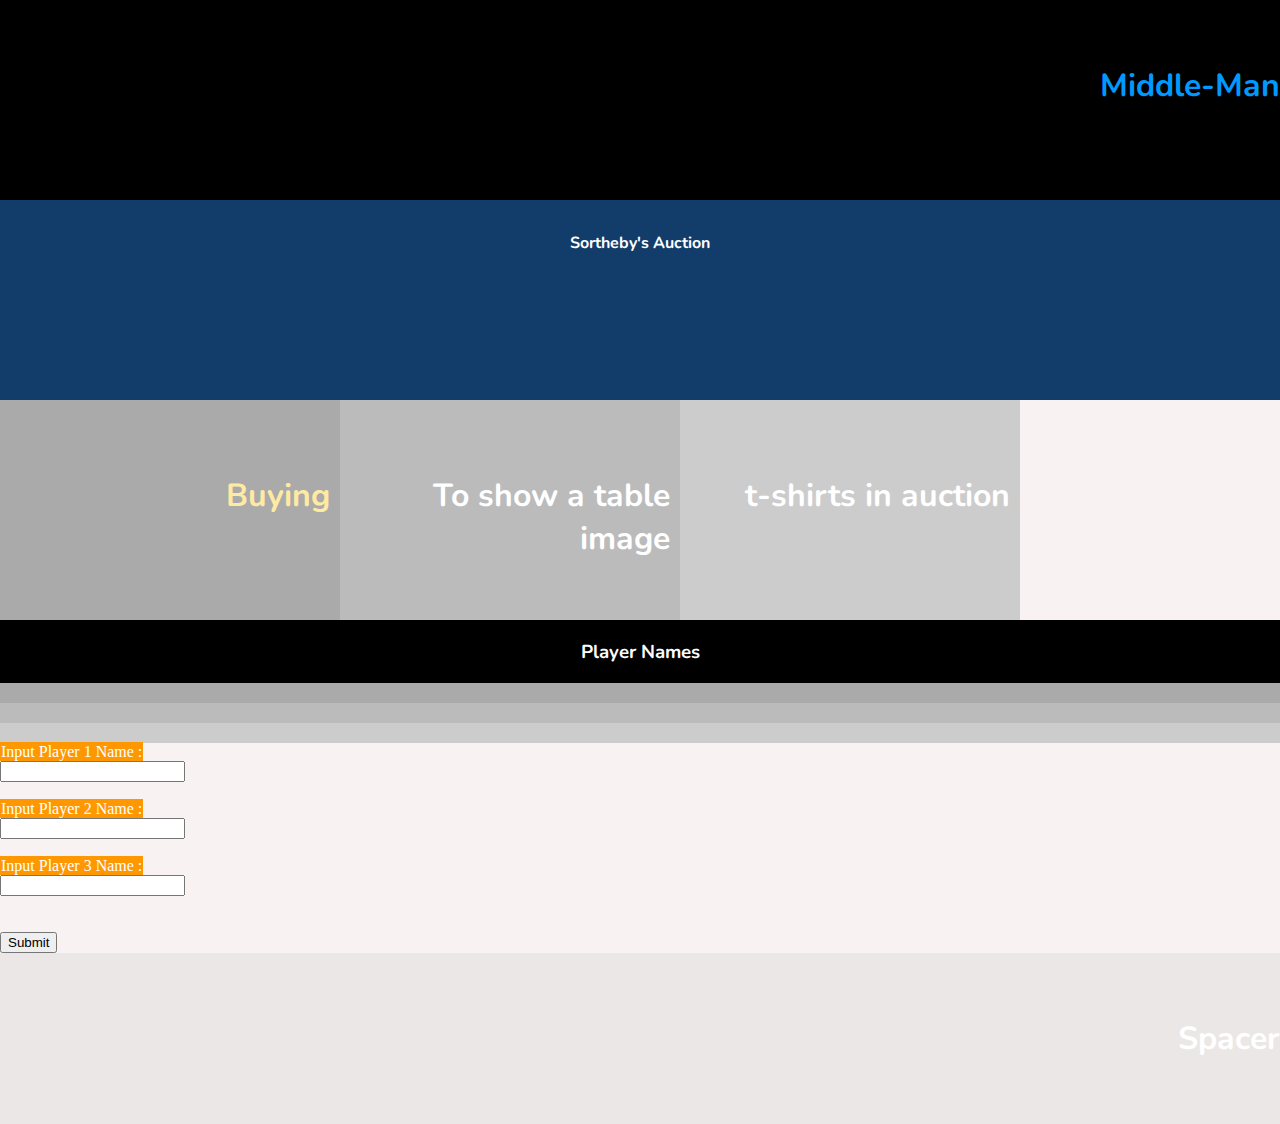
==== index.html @ c4774c4b "First Commit" ====
<!DOCTYPE html>
<html lang="en" dir="ltr">
    <head>
        <meta charset="utf-8">
        <title></title>
        <script src="https://cdnjs.cloudflare.com/ajax/libs/jquery/3.5.1/jquery.min.js" charset="utf-8"></script>
        <script src="app.js" , charset="utf-8"></script>
        <script src="calc.js" , charset="utf-8"></script>
        <link rel="stylesheet" href="main.css">
    </head>
    <body>
      <div class="container">
        <div class="meat">
            <h2><span style= "text-align:left;color:rgb(0, 153, 255);font-weight:bold">Middle-Man  </span> </h2>
          </div>
          <div class="auction">
            <h4>Sortheby's Auction</h4>
          </div>
         <div class="row">
         <div class="column" style="background-color:#aaa;">
         <h2><span style = "color:rgb(255, 234, 163)"> Buying</span></h2>
        </div>
        <div class="column" style="background-color:#bbb;">
        <h2>To show a table image</h2>
        </div>
        <div class="column" style="background-color:#ccc;">
         <h2>t-shirts in auction</h2>
        </div>
      
       </div>
  
          <div class="div_small">
            <h3>Player Names</h3>
          </div>
  
         <div class="div_small" id = "player1" style="background-color:#aaa;">
         <h2>Player 1</h2>
         <p>Bank Acc</p>
        </div>
        <div class="div_small" id = "player2" style="background-color:#bbb;">
        <h2>Player 2</h2>
        <p>Bank Acc</p>
        </div>
        <div class="div_small" id= "player3" style="background-color:#ccc;">
         <h2>Player 3</h2>
         <p>Bank Acc</p>
        </div>

        <div class="div"> 

            <div>
              <label for="p1name"><span class = "label pOrange" > Input Player 1 Name :</span></label><br>
              <input type="text" id="p1name" name="p1name"><br><br>
              <label for="p2name"><span class = "label pOrange" >Input Player 2 Name :</span></label><br>
              <input type="text" id="p2name" name="p2name"><br><br>
              <label for="p3name"><span class = "label pOrange" >Input Player 3 Name :</span></label><br>
              <input type="text" id="p3name" name="p3name"><br><br><br>
              <button onclick="getName()">Submit</button>
            </div>
        </div>
  
    </body>
</html>
---- main.css ----
@import url('https://fonts.googleapis.com/css?family=Nunito');

:root {
  --soft-pink: #EDC7B7;
  --lightest-pink: #EEE2DC;
  --warm-violet: #BAB2B5;
  --dark-imperial-blue: #123C69;
  --ruby: #AC3B61;
 
}

.label {
  color: white;
  padding: 1px;
}

.pOrange {background-color: #ff9800;} /* Orange */

h2 {
    text-align: right;
    font-family: 'Nunito', sans-serif;
    padding:  2em 0;
    border: 2em ;
    font-size:2em;
    color: rgb(255, 255, 255);
    margin: 0;
  }

h3 {
  text-align: center;
  font-family: 'Nunito', sans-serif;
  padding:  1em 0;
  color: rgb(252, 252, 252);
  margin: 0;
}

h4 {
    text-align: center;
    font-family: 'Nunito', sans-serif;
    padding:  2em 0;
    border: 2em ;
    font-size: 1em;
    color: rgb(255, 255, 255);
    margin: 0;
  }


html {
  background: var(--lightest-pink);
}

body {
  margin: 0;
  background: rgb(236, 231, 231);
}

.meat {
  background: black;
}

.auction {
  background: var(--dark-imperial-blue);
}

.vegetable {
  background: var(--warm-violet);
}

.fruit {
  background: var(--soft-pink);
}

div {
  min-height: 200px;
  background:rgb(248, 242, 242);
}

.div_small {
    min-height: 20px;
    background: rgb(0, 0, 0);
  }
img{
  width: 100%;
  
}

/* Create four equal columns that floats next to each other */
.column {
    float: left;
    width: 25%;
    padding: 10px;
    background: black;
    height: 30px; /* Should be removed. Only for demonstration */
  }
  
  /* Clear floats after the columns */
  .row:after {
    content: "";
    display: table;
    clear: both;
  }
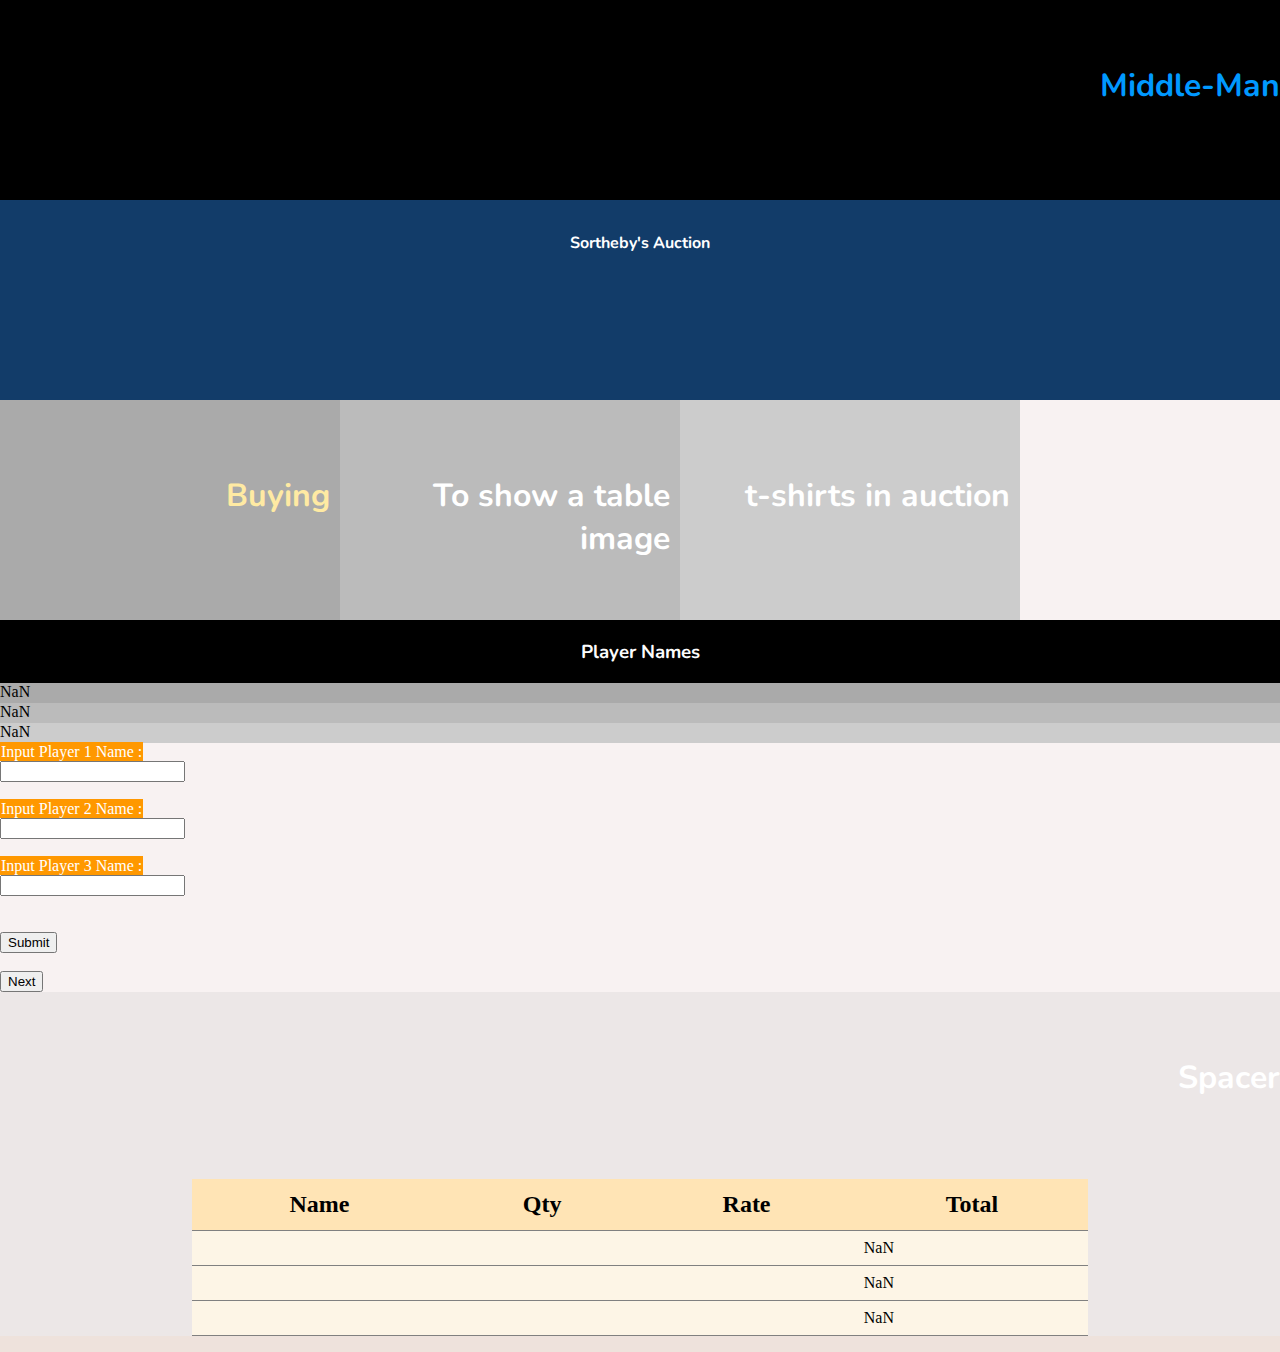
==== commit 156f478c: "2nd commit -inserted buy page" ====
--- a/index.html
+++ b/index.html
@@ -5,18 +5,16 @@
         <title></title>
         <script src="https://cdnjs.cloudflare.com/ajax/libs/jquery/3.5.1/jquery.min.js" charset="utf-8"></script>
         <script src="app.js" , charset="utf-8"></script>
-        <script src="calc.js" , charset="utf-8"></script>
         <link rel="stylesheet" href="main.css">
     </head>
     <body>
       <div class="container">
-        <div class="meat">
+          <div class="meat">
             <h2><span style= "text-align:left;color:rgb(0, 153, 255);font-weight:bold">Middle-Man  </span> </h2>
           </div>
           <div class="auction">
-            <h4>Sortheby's Auction</h4>
-          </div>
-         <div class="row">
+          <h4>Sortheby's Auction</h4> </div>
+          <div class="row">
          <div class="column" style="background-color:#aaa;">
          <h2><span style = "color:rgb(255, 234, 163)"> Buying</span></h2>
         </div>
@@ -55,9 +53,10 @@
               <input type="text" id="p2name" name="p2name"><br><br>
               <label for="p3name"><span class = "label pOrange" >Input Player 3 Name :</span></label><br>
               <input type="text" id="p3name" name="p3name"><br><br><br>
-              <button onclick="getName()">Submit</button>
+              <button onclick="getName()">Submit</button> <br><br>
+              <button type="button" onclick="buyingScreen()">Next</button>
             </div>
         </div>
-  
+      </div>
     </body>
 </html>--- a/main.css
+++ b/main.css
@@ -84,6 +84,26 @@
   
 }
 
+/*table */
+.buyInfoTable {
+  background-color: oldlace;
+  margin: 1em auto;
+  width: 70%;
+  border-spacing: 0;
+}
+
+tr {
+  border-bottom: 2px solid grey;
+}
+td, th {
+  border-bottom: 1px solid grey;
+  padding: .5em;
+}
+
+th {
+  font-size: 1.5em;
+  background: moccasin;
+}
 /* Create four equal columns that floats next to each other */
 .column {
     float: left;
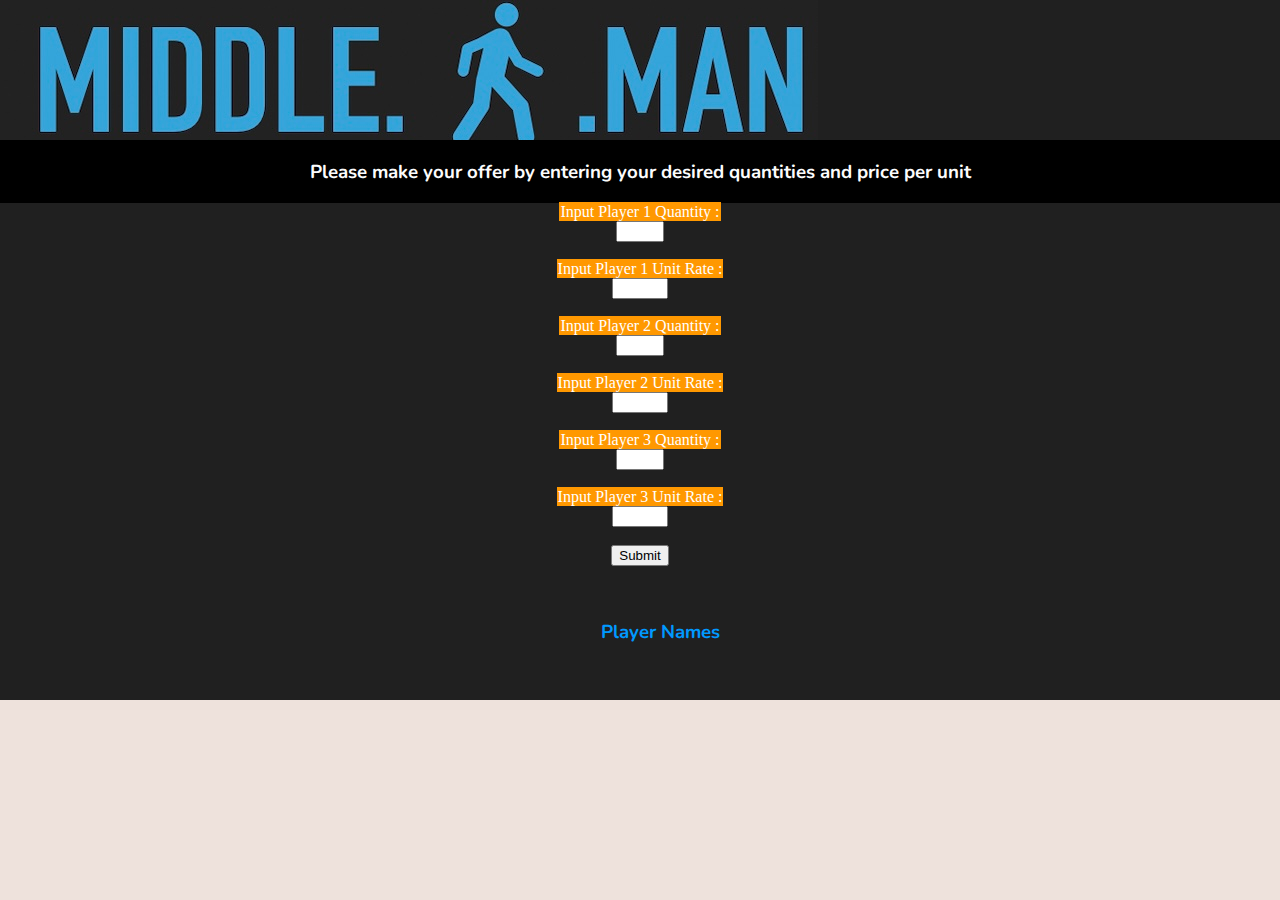
==== commit ab76cc2a: "clean up folder" ====
--- a/index.html
+++ b/index.html
@@ -2,61 +2,60 @@
 <html lang="en" dir="ltr">
     <head>
         <meta charset="utf-8">
+        <meta name="viewport" content="width=device-width, initial-scale=1">
         <title></title>
-        <script src="https://cdnjs.cloudflare.com/ajax/libs/jquery/3.5.1/jquery.min.js" charset="utf-8"></script>
+        <script src="https://code.jquery.com/jquery-3.6.0.min.js" integrity="sha256-/xUj+3OJU5yExlq6GSYGSHk7tPXikynS7ogEvDej/m4=" crossorigin="anonymous"></script>
         <script src="app.js" , charset="utf-8"></script>
-        <link rel="stylesheet" href="main.css">
+        <link rel="stylesheet" href="main.css" >
     </head>
     <body>
-      <div class="container">
-          <div class="meat">
-            <h2><span style= "text-align:left;color:rgb(0, 153, 255);font-weight:bold">Middle-Man  </span> </h2>
-          </div>
-          <div class="auction">
-          <h4>Sortheby's Auction</h4> </div>
-          <div class="row">
-         <div class="column" style="background-color:#aaa;">
-         <h2><span style = "color:rgb(255, 234, 163)"> Buying</span></h2>
+      <div class="container"> 
+        <div class="header"></div>
+            <div class="div_small">
+              <h3>Please make your offer by entering your desired quantities and price per unit</h3> </div>
+            <div><form id = "buyForm" >
+              <label for="p1Qty"><span class = "label pOrange" > Input Player 1 Quantity :</span></label><br>
+              <input type="number" id="p1Qty" name="p1Qty" min="0" max="9" ><br><br>
+              <label for="p1Rate"><span class = "label pOrange" > Input Player 1 Unit Rate :</span></label><br>
+              <input type="number" id="p1Rate" name="p1Rate" min="0" max="30"><br><br>
+
+              <label for="p2Qty"><span class = "label pOrange" > Input Player 2 Quantity :</span></label><br>
+              <input type="number" id="p2Qty" name="p2Qty" min="0" max="9"><br><br>
+              <label for="p2Rate"><span class = "label pOrange" > Input Player 2 Unit Rate :</span></label><br>
+              <input type="number" id="p2Rate" name="p2Rate" min="0" max="30"><br><br>
+              
+              <label for="p3Qty"><span class = "label pOrange" > Input Player 3 Quantity :</span></label><br>
+              <input type="number" id="p3Qty" name="p3Qty" min="0" max="9"><br><br>
+              <label for="p3Rate"><span class = "label pOrange" > Input Player 3 Unit Rate :</span></label><br>
+              <input type="number" id="p3Rate" name="p3Rate" min="0" max="30"><br><br>
+            
+              <button type ="" >Submit</button> <br><br> 
+              </form> 
+
+              <div><form id = "sellForm" >
+                <label for="p1Qty"><span class = "label pOrange" > Sell All Player 1 Quantity :</span></label><br>
+                <input type="number" id="p1Qty" name="p1Qty" min="0" max="9" ><br><br>
+                <label for="p1Rate"><span class = "label pOrange" > Input Player 1 Unit Rate to sell :</span></label><br>
+                <input type="number" id="p1Rate" name="p1Rate" min="0" max="30"><br><br>
+  
+                <label for="p2Qty"><span class = "label pOrange" > Sell All Player 2 Quantity :</span></label><br>
+                <input type="number" id="p2Qty" name="p2Qty" min="0" max="9"><br><br>
+                <label for="p2Rate"><span class = "label pOrange" > Input Player 2 Unit Rate to sell :</span></label><br>
+                <input type="number" id="p2Rate" name="p2Rate" min="0" max="30"><br><br>
+                
+                <label for="p3Qty"><span class = "label pOrange" > Sell All Player 3 Quantity :</span></label><br>
+                <input type="number" id="p3Qty" name="p3Qty" min="0" max="9"><br><br>
+                <label for="p3Rate"><span class = "label pOrange" > Input Player 3 Unit Rate to sell :</span></label><br>
+                <input type="number" id="p3Rate" name="p3Rate" min="0" max="30"><br><br>
+              
+                <button type ="" >Submit</button> <br><br> 
+                </form> 
+              <ul>
+                <h3><span style= "color:rgb(0, 153, 255);font-weight:bold">Player Names  </span> </h3>
+              </ul>
+              </div>
+          
         </div>
-        <div class="column" style="background-color:#bbb;">
-        <h2>To show a table image</h2>
-        </div>
-        <div class="column" style="background-color:#ccc;">
-         <h2>t-shirts in auction</h2>
-        </div>
-      
-       </div>
-  
-          <div class="div_small">
-            <h3>Player Names</h3>
-          </div>
-  
-         <div class="div_small" id = "player1" style="background-color:#aaa;">
-         <h2>Player 1</h2>
-         <p>Bank Acc</p>
-        </div>
-        <div class="div_small" id = "player2" style="background-color:#bbb;">
-        <h2>Player 2</h2>
-        <p>Bank Acc</p>
-        </div>
-        <div class="div_small" id= "player3" style="background-color:#ccc;">
-         <h2>Player 3</h2>
-         <p>Bank Acc</p>
-        </div>
-
-        <div class="div"> 
-
-            <div>
-              <label for="p1name"><span class = "label pOrange" > Input Player 1 Name :</span></label><br>
-              <input type="text" id="p1name" name="p1name"><br><br>
-              <label for="p2name"><span class = "label pOrange" >Input Player 2 Name :</span></label><br>
-              <input type="text" id="p2name" name="p2name"><br><br>
-              <label for="p3name"><span class = "label pOrange" >Input Player 3 Name :</span></label><br>
-              <input type="text" id="p3name" name="p3name"><br><br><br>
-              <button onclick="getName()">Submit</button> <br><br>
-              <button type="button" onclick="buyingScreen()">Next</button>
-            </div>
-        </div>
-      </div>
+    </div>
     </body>
 </html>--- a/main.css
+++ b/main.css
@@ -12,6 +12,11 @@
 .label {
   color: white;
   padding: 1px;
+}
+
+.li {
+  color: rgb(23, 22, 22);
+  vertical-align: text-top;
 }
 
 .pOrange {background-color: #ff9800;} /* Orange */
@@ -51,7 +56,22 @@
 
 body {
   margin: 0;
-  background: rgb(236, 231, 231);
+  background: rgb(33, 22, 22);
+  
+}
+
+.container {
+  background-image: url("img/start.jpg");
+  position: relative;
+  text-align: center;
+  color: rgb(0, 0, 0);
+}
+
+.header {
+  background-image : url("img/logo.jpg");
+  background-repeat: no-repeat;
+  text-align: center;
+  padding: 20px;
 }
 
 .meat {
@@ -71,8 +91,8 @@
 }
 
 div {
-  min-height: 200px;
-  background:rgb(248, 242, 242);
+  min-height: 100px;
+  background:rgb(32, 32, 32);
 }
 
 .div_small {
@@ -81,7 +101,7 @@
   }
 img{
   width: 100%;
-  
+
 }
 
 /*table */
@@ -94,28 +114,89 @@
 
 tr {
   border-bottom: 2px solid grey;
+  
 }
 td, th {
   border-bottom: 1px solid grey;
   padding: .5em;
-}
+  text-align: center;
+}
+
+tr:hover {background-color: lightcoral;}
 
 th {
   font-size: 1.5em;
   background: moccasin;
 }
-/* Create four equal columns that floats next to each other */
+
+/* Create three equal columns that float next to each other */
 .column {
-    float: left;
-    width: 25%;
-    padding: 10px;
-    background: black;
-    height: 30px; /* Should be removed. Only for demonstration */
-  }
-  
-  /* Clear floats after the columns */
-  .row:after {
-    content: "";
-    display: table;
-    clear: both;
-  }+  float: left;
+  width: 33.33%;
+}
+
+/* Clear floats after the columns */
+.row:after {
+  content: "";
+  display: table;
+  clear: both;
+}
+
+/* Responsive layout - makes the three columns stack on top of each other instead of next to each other on smaller screens (600px wide or less) */
+@media screen and (max-width: 600px) {
+  .column {
+    width: 100%;
+  }
+}
+
+/* Top left text */
+.top-left {
+  position: absolute;
+  top: 150px;
+  left: 16px;
+  height : 20px;
+}
+.top-mid {
+  position: absolute;
+  top: 100px;
+  left: 350px;
+}
+
+/* Top right text */
+.top-right {
+  position: absolute;
+  top: 150px;
+  right: 80px;
+}
+
+/* Centered text */
+.centered {
+  position: absolute;
+  top: 50%;
+  left: 50%;
+  transform: translate(-50%, -50%);
+}
+
+/* Bottom left text */
+.bottom-left {
+  position: absolute;
+  bottom: 20px;
+  left: 200px;
+}
+
+.bottom-center {
+  position: absolute;
+  bottom: 20px;
+  left: 400px;
+}
+
+/* Bottom right text */
+.bottom-right {
+  position: absolute;
+  bottom: 20px;
+  right: 100px;
+}
+
+#sellForm {
+  display: none;
+}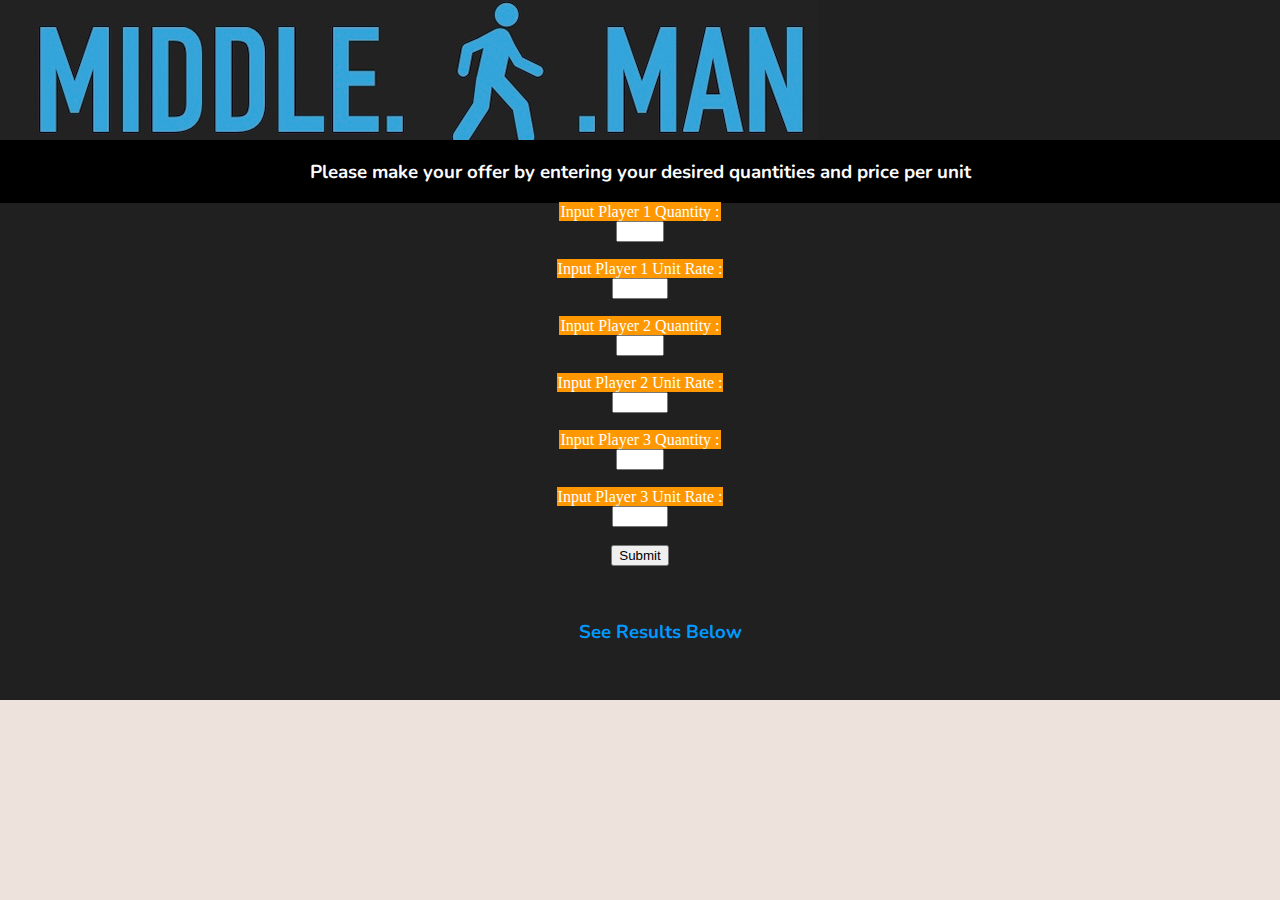
==== commit c06821cd: "inserted supply table" ====
--- a/index.html
+++ b/index.html
@@ -4,7 +4,7 @@
         <meta charset="utf-8">
         <meta name="viewport" content="width=device-width, initial-scale=1">
         <title></title>
-        <script src="https://code.jquery.com/jquery-3.6.0.min.js" integrity="sha256-/xUj+3OJU5yExlq6GSYGSHk7tPXikynS7ogEvDej/m4=" crossorigin="anonymous"></script>
+        <script src="https://cdnjs.cloudflare.com/ajax/libs/jquery/3.5.1/jquery.min.js" charset="utf-8"></script>
         <script src="app.js" , charset="utf-8"></script>
         <link rel="stylesheet" href="main.css" >
     </head>
@@ -33,25 +33,27 @@
               </form> 
 
               <div><form id = "sellForm" >
-                <label for="p1Qty"><span class = "label pOrange" > Sell All Player 1 Quantity :</span></label><br>
-                <input type="number" id="p1Qty" name="p1Qty" min="0" max="9" ><br><br>
-                <label for="p1Rate"><span class = "label pOrange" > Input Player 1 Unit Rate to sell :</span></label><br>
-                <input type="number" id="p1Rate" name="p1Rate" min="0" max="30"><br><br>
+               
+                <h3> Please make your offer by entering your desired price to sell per unit </h3> 
+
+                <p><span class = "label pOrange"id = "p1sQty" > Sell All Player 1 Quantity :</span></p><br>
+                <p><span class = "label pOrange"id = "p2sQty" > Sell All Player 2 Quantity :</span></p><br>
+                <p><span class = "label pOrange"id = "p3sQty" > Sell All Player 3 Quantity :</span></p><br>
+
+
+                <label for="p1sRate"><span class = "label pOrange" > Input Player 1 Unit Rate to sell :</span></label><br>
+                <input type="number" id="p1sRate" name="p1sRate" min="0" max="30"><br><br>
   
-                <label for="p2Qty"><span class = "label pOrange" > Sell All Player 2 Quantity :</span></label><br>
-                <input type="number" id="p2Qty" name="p2Qty" min="0" max="9"><br><br>
-                <label for="p2Rate"><span class = "label pOrange" > Input Player 2 Unit Rate to sell :</span></label><br>
-                <input type="number" id="p2Rate" name="p2Rate" min="0" max="30"><br><br>
+                <label for="p2sRate"><span class = "label pOrange" > Input Player 2 Unit Rate to sell :</span></label><br>
+                <input type="number" id="p2sRate" name="p2sRate" min="0" max="30"><br><br>
                 
-                <label for="p3Qty"><span class = "label pOrange" > Sell All Player 3 Quantity :</span></label><br>
-                <input type="number" id="p3Qty" name="p3Qty" min="0" max="9"><br><br>
-                <label for="p3Rate"><span class = "label pOrange" > Input Player 3 Unit Rate to sell :</span></label><br>
-                <input type="number" id="p3Rate" name="p3Rate" min="0" max="30"><br><br>
+                <label for="p3sRate"><span class = "label pOrange" > Input Player 3 Unit Rate to sell :</span></label><br>
+                <input type="number" id="p3sRate" name="p3sRate" min="0" max="30"><br><br>
               
                 <button type ="" >Submit</button> <br><br> 
                 </form> 
               <ul>
-                <h3><span style= "color:rgb(0, 153, 255);font-weight:bold">Player Names  </span> </h3>
+                <h3><span style= "color:rgb(0, 153, 255);font-weight:bold"> See Results Below </span> </h3>
               </ul>
               </div>
           
--- a/main.css
+++ b/main.css
@@ -112,6 +112,13 @@
   border-spacing: 0;
 }
 
+.sellInfoTable {
+  background-color: oldlace;
+  margin: 1em auto;
+  width: 70%;
+  border-spacing: 0;
+}
+
 tr {
   border-bottom: 2px solid grey;
   
